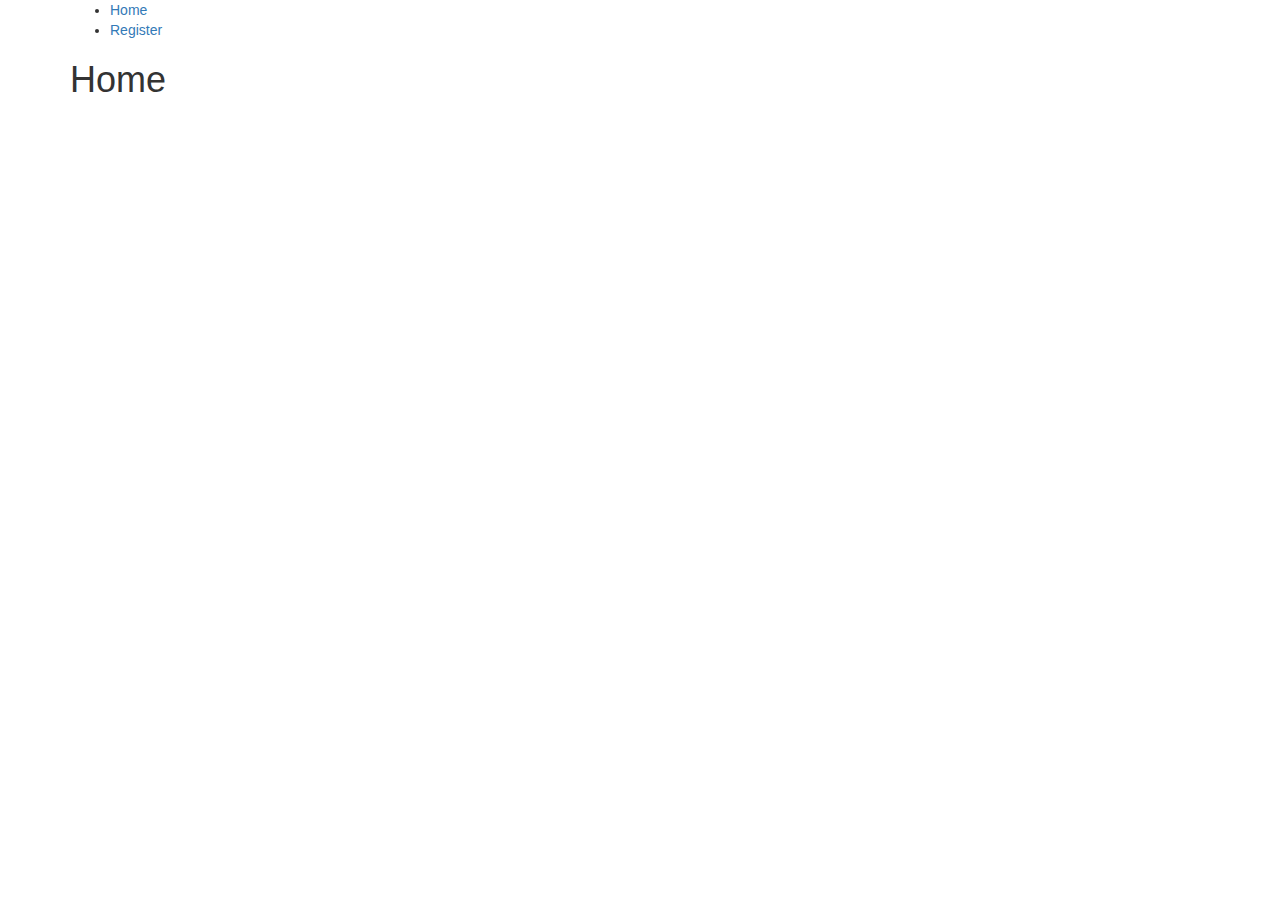
==== public_html/index.html @ 6f2c56e1 "Add files via upload" ====
<!DOCTYPE html>
<!--
To change this license header, choose License Headers in Project Properties.
To change this template file, choose Tools | Templates
and open the template in the editor.
-->
<html>
    <head>
        <title>Registro</title>
        <meta charset="UTF-8">
        <meta name="viewport" content="width=device-width, initial-scale=1.0">
        <link rel="stylesheet" type="text/css" media="all" href="lib/bootstrap/bootstrap.min.css" />	
        <link rel="stylesheet" type="text/css" media="all" href="css/font-awesome.min.css" />	
        <link rel="stylesheet" type="text/css" media="all" href="css/style.css" />	 
    </head>
    <body ng-app="register">
        <div class="container" ng-controller="AppController as app">
            <app-nav items="app.nav"></app-nav>
            <div ng-view></div>
        
            <!--Libraries -->
            <script src="lib/jquery/jquery-3.1.0.min.js"></script>
            <script src="lib/bootstrap/bootstrap.min.js"></script>
            <script src="lib/angular/angular.min.js"></script>
            <script src="lib/angular/angular-route.min.js"></script>
            <!--My js files -->
            <script src="js/app.js"></script>
            <script src="js/controllers/appController.js"></script>
            <!--<script src="js/controllers/homeController.js"></script>-->
            <script src="js/directives/appNavDirective.js"></script>
            <!--<script src="js/directives/appFooterDirective.js"></script>-->
        </div>    
    </body>
</html>
---- public_html/css/style.css ----
/*
To change this license header, choose License Headers in Project Properties.
To change this template file, choose Tools | Templates
and open the template in the editor.
*/
/* 
    Created on : 21-ott-2016, 15.38.20
    Author     : Alan
*/
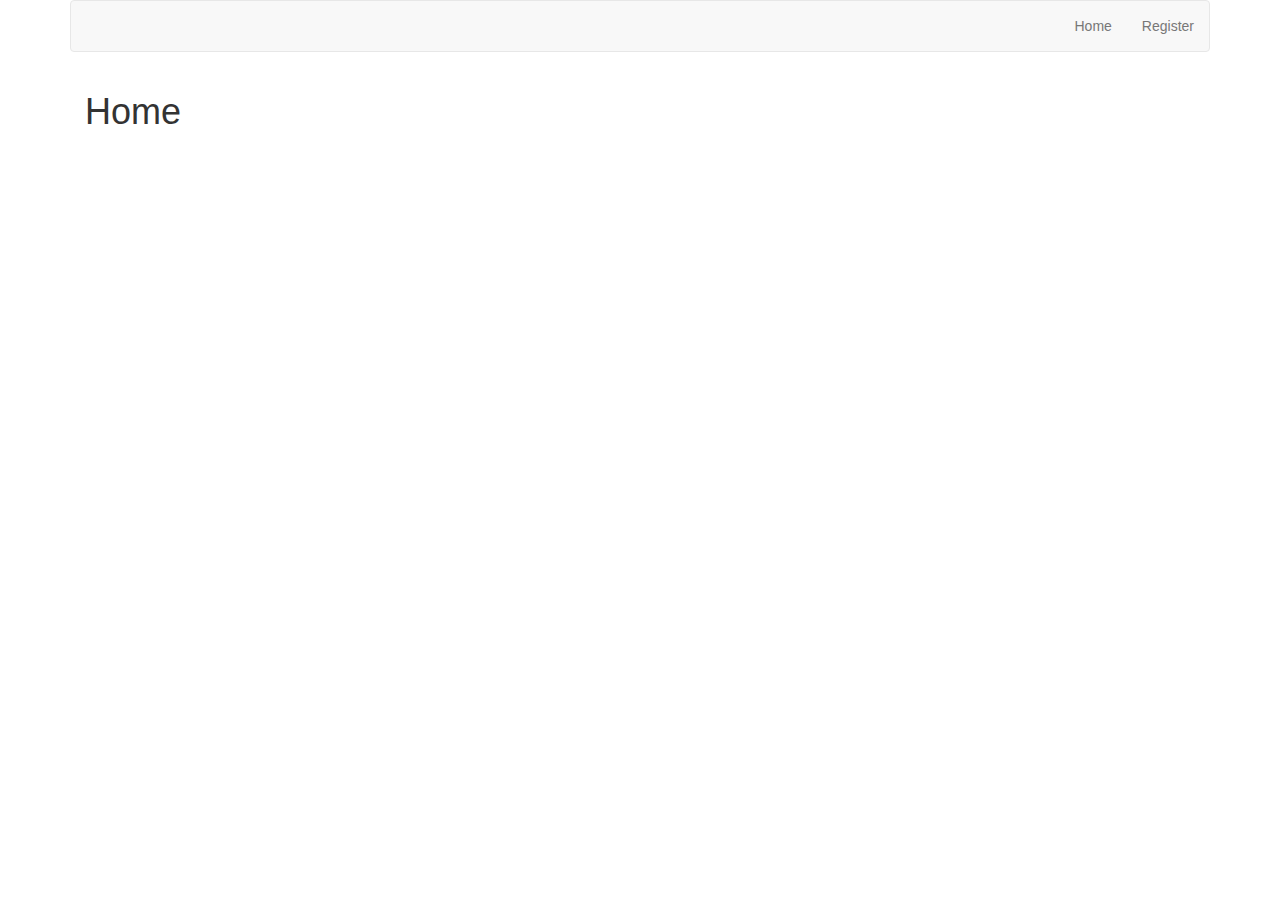
==== commit 7d2664a0: "New page : register!" ====
--- a/public_html/index.html
+++ b/public_html/index.html
@@ -1,9 +1,3 @@
-<!DOCTYPE html>
-<!--
-To change this license header, choose License Headers in Project Properties.
-To change this template file, choose Tools | Templates
-and open the template in the editor.
--->
 <html>
     <head>
         <title>Registro</title>
@@ -16,7 +10,7 @@
     <body ng-app="register">
         <div class="container" ng-controller="AppController as app">
             <app-nav items="app.nav"></app-nav>
-            <div ng-view></div>
+            <div ng-view class="container"></div>
         
             <!--Libraries -->
             <script src="lib/jquery/jquery-3.1.0.min.js"></script>
@@ -27,6 +21,7 @@
             <script src="js/app.js"></script>
             <script src="js/controllers/appController.js"></script>
             <!--<script src="js/controllers/homeController.js"></script>-->
+            <script src="js/controllers/registerController.js"></script>
             <script src="js/directives/appNavDirective.js"></script>
             <!--<script src="js/directives/appFooterDirective.js"></script>-->
         </div>    
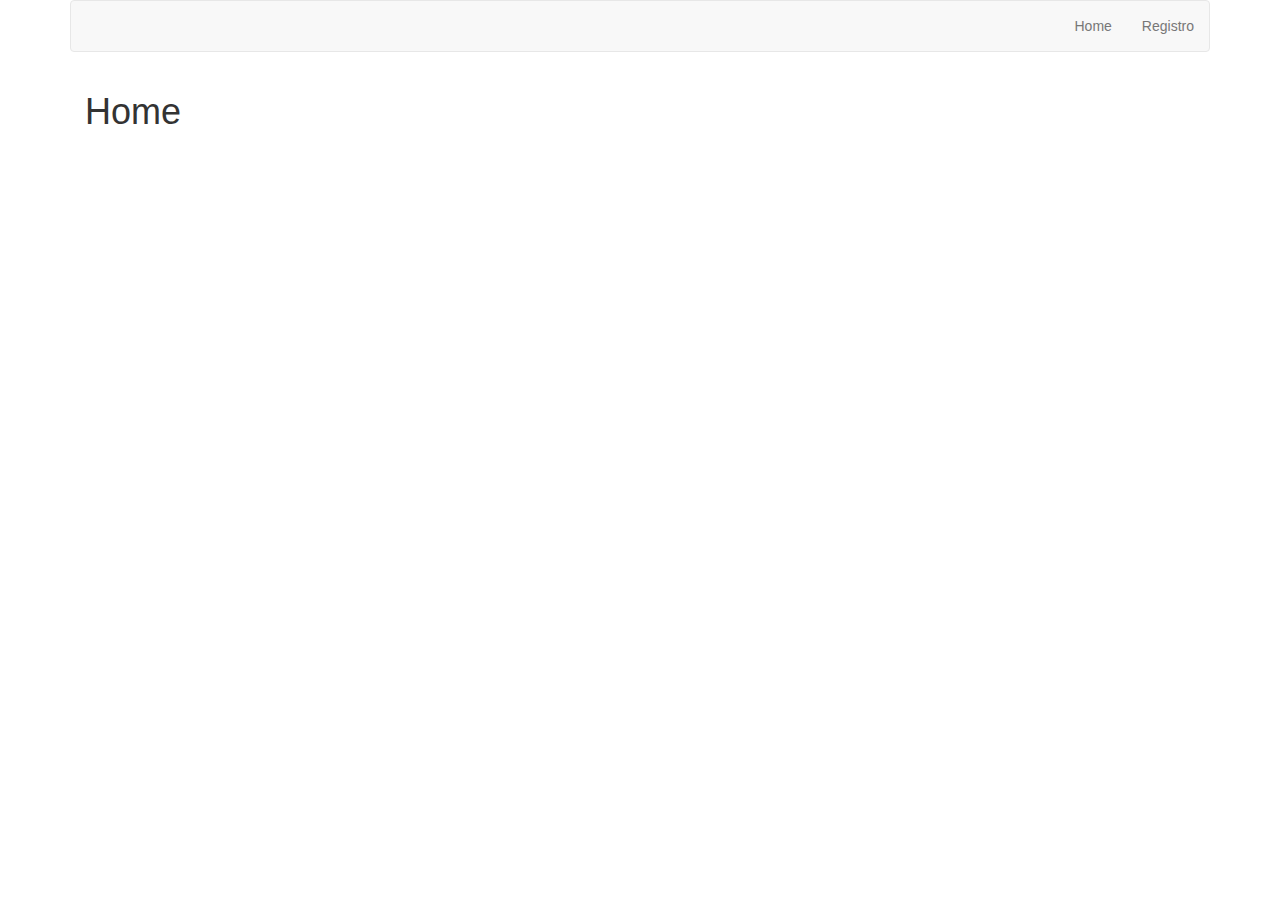
==== commit 6fb0167c: "Created register with service" ====
--- a/public_html/index.html
+++ b/public_html/index.html
@@ -19,11 +19,11 @@
             <script src="lib/angular/angular-route.min.js"></script>
             <!--My js files -->
             <script src="js/app.js"></script>
+            <script src="js/service/registerService.js"></script>
             <script src="js/controllers/appController.js"></script>
             <!--<script src="js/controllers/homeController.js"></script>-->
             <script src="js/controllers/registerController.js"></script>
             <script src="js/directives/appNavDirective.js"></script>
-            <!--<script src="js/directives/appFooterDirective.js"></script>-->
         </div>    
     </body>
 </html>
